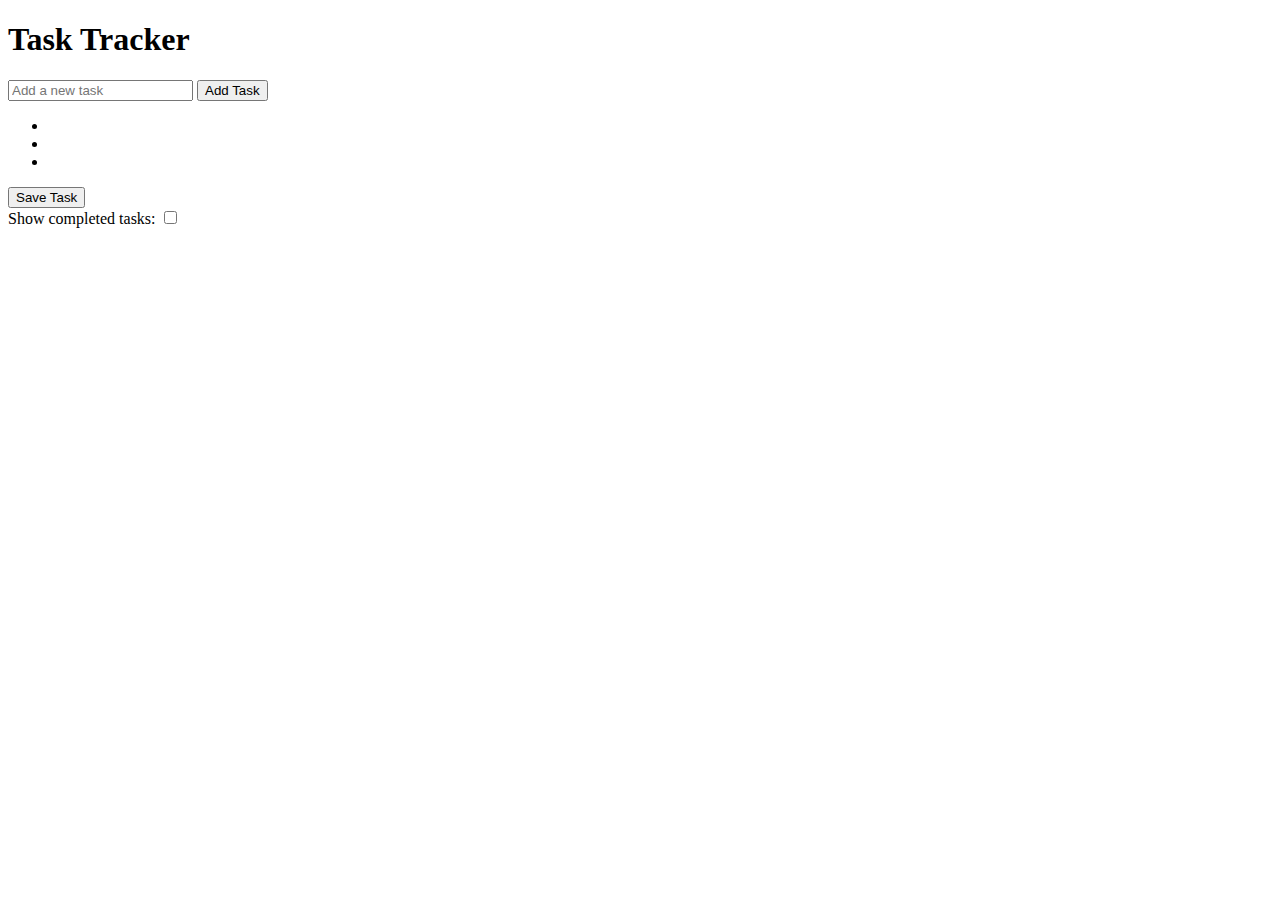
==== index.html @ dce3c32f "Task Tracker App" ====
<!DOCTYPE html>
<html lang="en">
<head>
    <meta charset="UTF-8">
    <meta name="viewport" content="width=device-width, initial-scale=1.0">
    <title>Personal Task Tracker</title>
    <link href="//fonts.googleapis.com/css?family=Poppins:100,100i,200,200i,300,300i,400,400i,500,500i,600,600i,700,700i,800,800i,900" rel="stylesheet">
    <link href="https://cdn.jsdelivr.net/npm/bootstrap@5.3.1/dist/css/bootstrap.min.css" rel="stylesheet"
    integrity="sha384-4bw+/aepP/YC94hEpVNVgiZdgIC5+VKNBQNGCHeKRQN+PtmoHDEXuppvnDJzQIu9" crossorigin="anonymous">
    <link rel="stylesheet" href="https://stackpath.bootstrapcdn.com/font-awesome/4.7.0/css/font-awesome.min.css">
    <link rel="stylesheet" href="css/styles.css">

</head>
<body>
   
    <div class="container text-center box">
        <h1>Task Tracker</h1>


        <div class="row">
            <div class="col-md-12 questionContainer">
                <input type="text" id="task-input" class="textarea" placeholder="Add a new task">
                <button class="btn btn-dark" id="add-task" >Add Task</button>
            </div>
            
            <ul id="task-list">
                <!-- Tasks will be added here -->
                        <li></li>
                        <li></li>
                        <li></li>
        
        
            </ul>
            <div class="col-md-6">
                <button class="btn btn-primary float-start" id="SaveTaskBtn">Save Task</button>
                <br>
            </div>

           
            <div class="col-md-12">
                <label>Show completed tasks: <input type="checkbox" id="show-completed">
                </label>
                
            </div>
        </div>

    </div>
    

    
<script>
       
        let taskInput = document.getElementById("task-input");
        let addTaskBtn = document.getElementById("add-task");
        let taskList = document.getElementById("task-list");
        let saveTaskBtn = document.getElementById("SaveTaskBtn");
        let showCompletedCheckbox = document.getElementById("show-completed");
        let display = document.getElementById("display");



       
        addTaskBtn.addEventListener("click", function () {
            let taskText = taskInput.value.trim();
            if (taskText !== "") {
                let taskItem = document.createElement("li");
                taskItem.textContent = taskText;
                taskList.appendChild(taskItem);
                taskInput.value = "";
            }
           
        });

        // Saving in local web storage
        saveTaskBtn.addEventListener("click", function () {
            let tasks = Array.from(taskList.querySelectorAll("li")).map(function (task) {
                return task.textContent;
            });
            localStorage.setItem("tasks", JSON.stringify(tasks));
            display.textContent = "Tasks saved!";
        });

        // Event listener to load tasks from localStorage
        window.addEventListener("load", function () {
            const savedTasks = localStorage.getItem("tasks");
            if (savedTasks) {
                let tasks = JSON.parse(savedTasks);
                tasks.forEach(function (taskText) {
                    let taskItem = document.createElement("li");
                    taskItem.textContent = taskText;
                    taskList.appendChild(taskItem);
                });
            }
        });

        // Event listener to toggle completed tasks
        showCompletedCheckbox.addEventListener("change", function () {
            const tasks = taskList.querySelectorAll("li");
            for (const task of tasks) {
                if (showCompletedCheckbox.checked) {
                    task.style.display = "block";
                } else {
                    task.style.display = "none";
                }
            }
        });

</script>

</body>
</html>
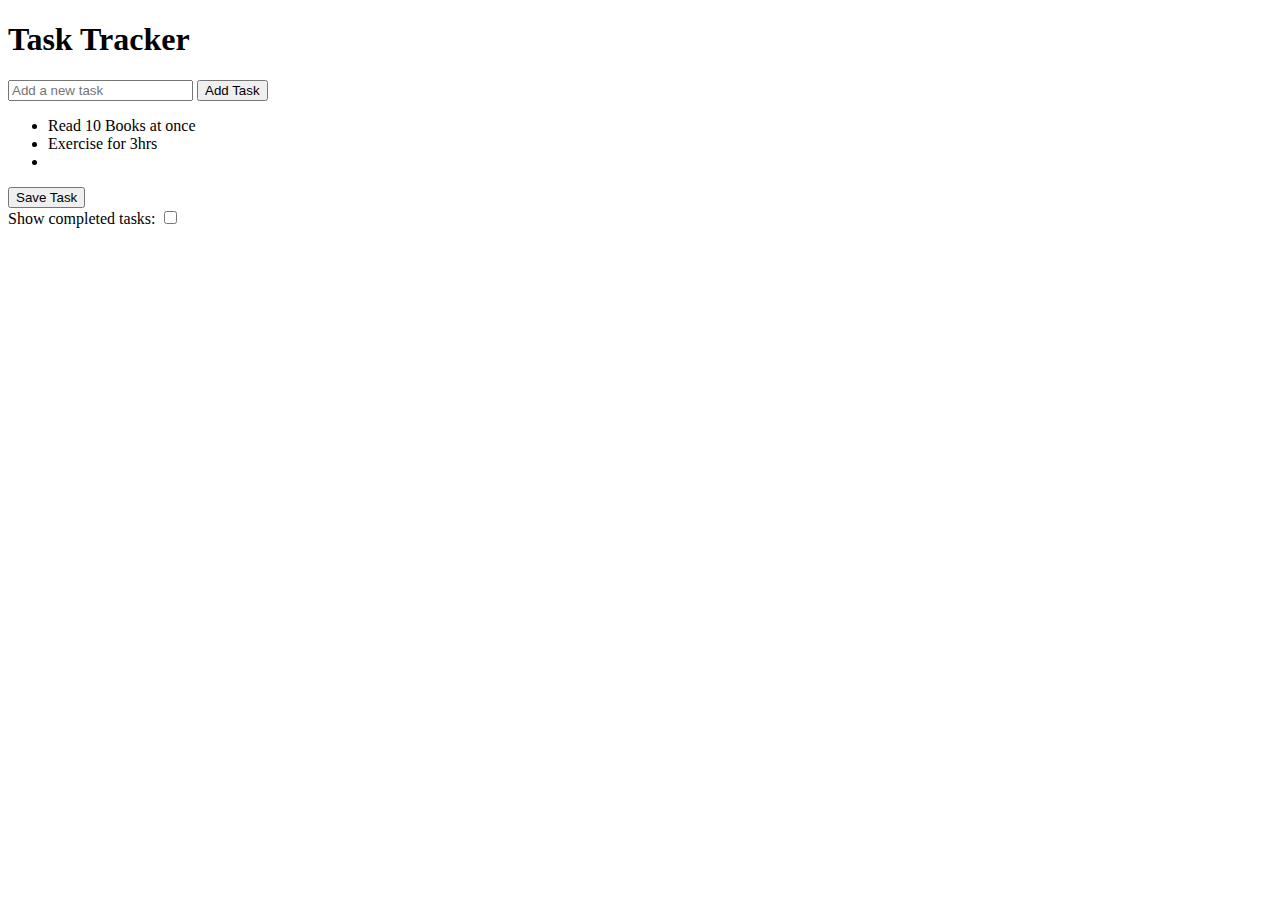
==== commit 49d7eb9c: "updated work" ====
--- a/index.html
+++ b/index.html
@@ -25,8 +25,8 @@
             
             <ul id="task-list">
                 <!-- Tasks will be added here -->
-                        <li></li>
-                        <li></li>
+                        <li>Read 10 Books at once</li>
+                        <li>Exercise for 3hrs </li>
                         <li></li>
         
         
